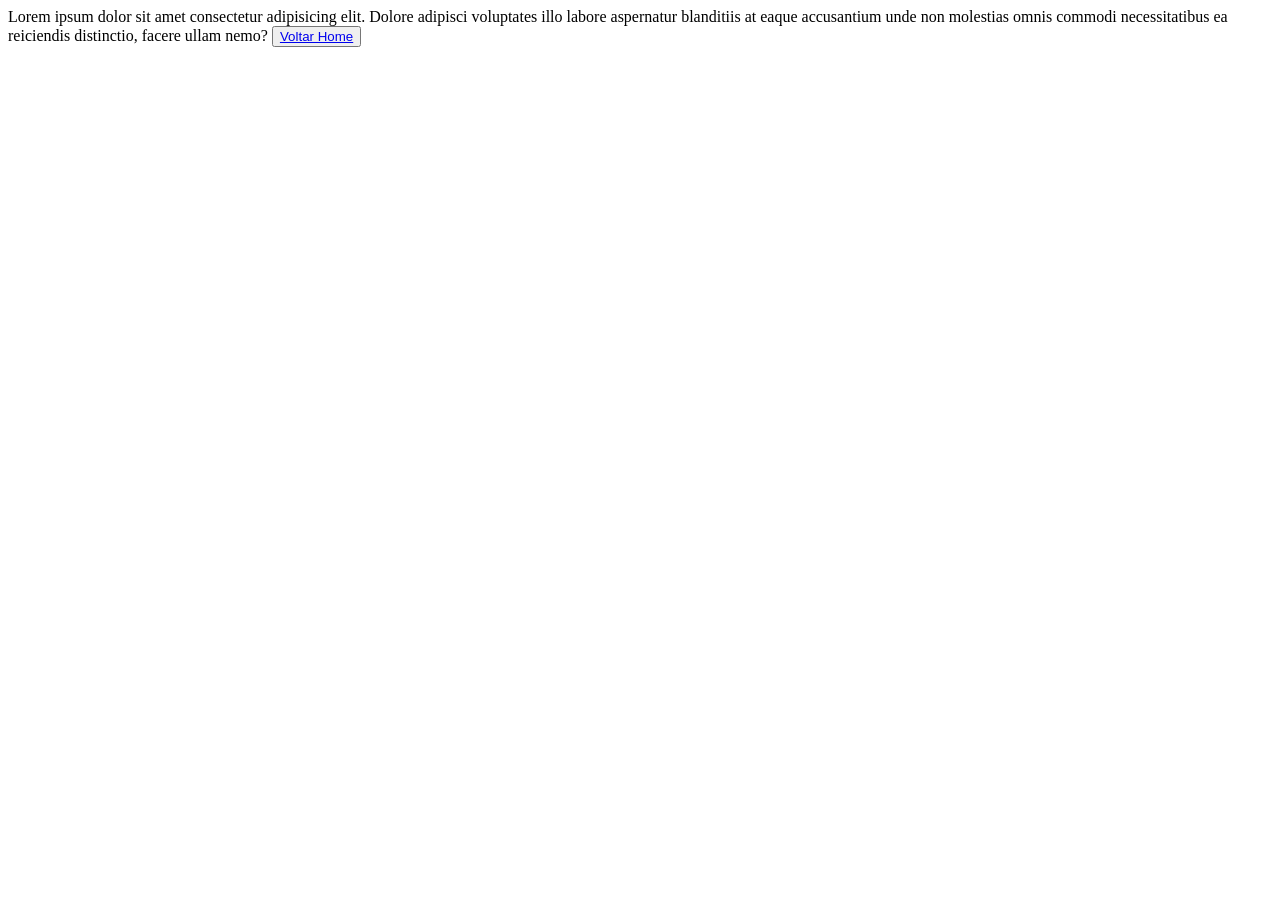
==== pagina2.html @ a971a979 "Aula de Flexbox" ====
<!DOCTYPE html>
<html lang="pt-br">
<head>
    <meta charset="UTF-8">
    <meta name="viewport" content="width=device-width, initial-scale=1.0">
    <title>Página 2</title>
</head>
<body>
    Lorem ipsum dolor sit amet consectetur adipisicing elit. Dolore adipisci voluptates illo labore aspernatur blanditiis at eaque accusantium unde non molestias omnis commodi necessitatibus ea reiciendis distinctio, facere ullam nemo?

    <button><a href="./index.html">Voltar Home</a></button>
</body>
</html>
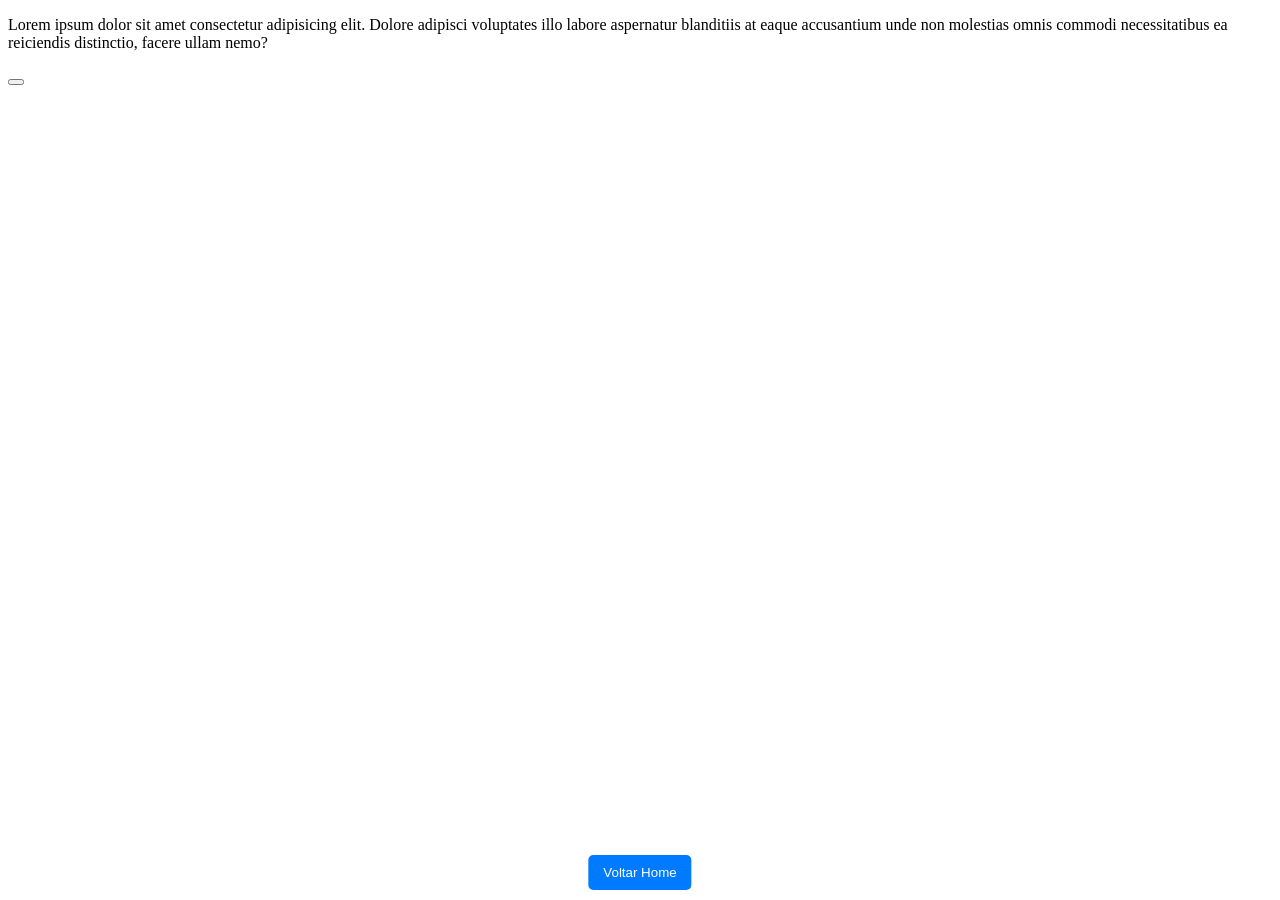
==== commit 098256b8: "Atualização e add de novos codigos" ====
--- a/pagina2.html
+++ b/pagina2.html
@@ -3,11 +3,27 @@
 <head>
     <meta charset="UTF-8">
     <meta name="viewport" content="width=device-width, initial-scale=1.0">
+    <style>
+        .voltar {
+            position: fixed;
+            bottom: 10px;
+            left: 50%;
+            transform: translateX(-50%);
+            background-color: #007bff;
+            color: white;
+            padding: 10px 15px;
+            border-radius: 5px;
+            text-decoration: none;
+        }
+    </style>
     <title>Página 2</title>
 </head>
 <body>
-    Lorem ipsum dolor sit amet consectetur adipisicing elit. Dolore adipisci voluptates illo labore aspernatur blanditiis at eaque accusantium unde non molestias omnis commodi necessitatibus ea reiciendis distinctio, facere ullam nemo?
+    <p>Lorem ipsum dolor sit amet consectetur adipisicing elit. Dolore adipisci voluptates illo labore aspernatur blanditiis at eaque accusantium unde non molestias omnis commodi necessitatibus ea reiciendis distinctio, facere ullam nemo?</p>
 
-    <button><a href="./index.html">Voltar Home</a></button>
+    <footer>
+        <button><a class="voltar" href="./index.html">Voltar Home</a></button>
+    </footer>
+    
 </body>
 </html>
